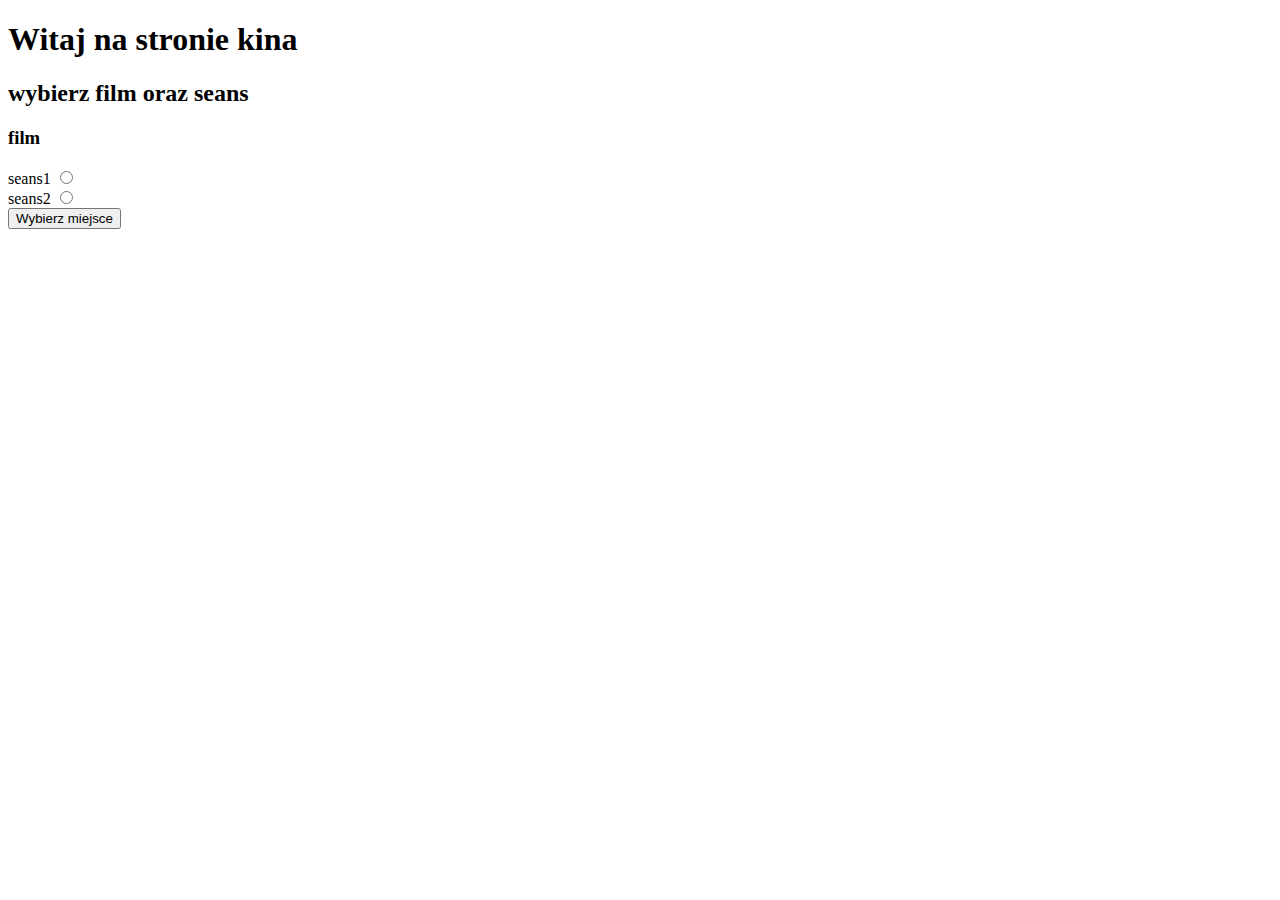
==== index.html @ d93f4777 "first commit" ====
<!DOCTYPE html>
<html lang="pl">
<head>
    <meta charset="UTF-8">
    <title>Strona Główna</title>
    <link rel="stylesheet" href="style.css">
</head>
<body>
    <header><h1>Witaj na stronie kina</h1></header>
    <main>
        <h2>wybierz film oraz seans</h2>
        <form action="parter.html" method="get" name="film">
            <h3>film</h3>
            <div class="film">seans1 <input type="radio" name="seans" value="1"></div>
            <div class="film">seans2 <input type="radio" name="seans" value="2"></div>
            <button type="submit">Wybierz miejsce</button>
        </form>
    </main>
</body>
<script>
    
</script>
</html>
---- style.css ----
table,
th,
td {
  border: 2px solid orange;
  border-collapse: collapse;
}
.container {
  display: flex;
  align-items: right;
  justify-content: right;
}
.center {
  align-self: center;
}
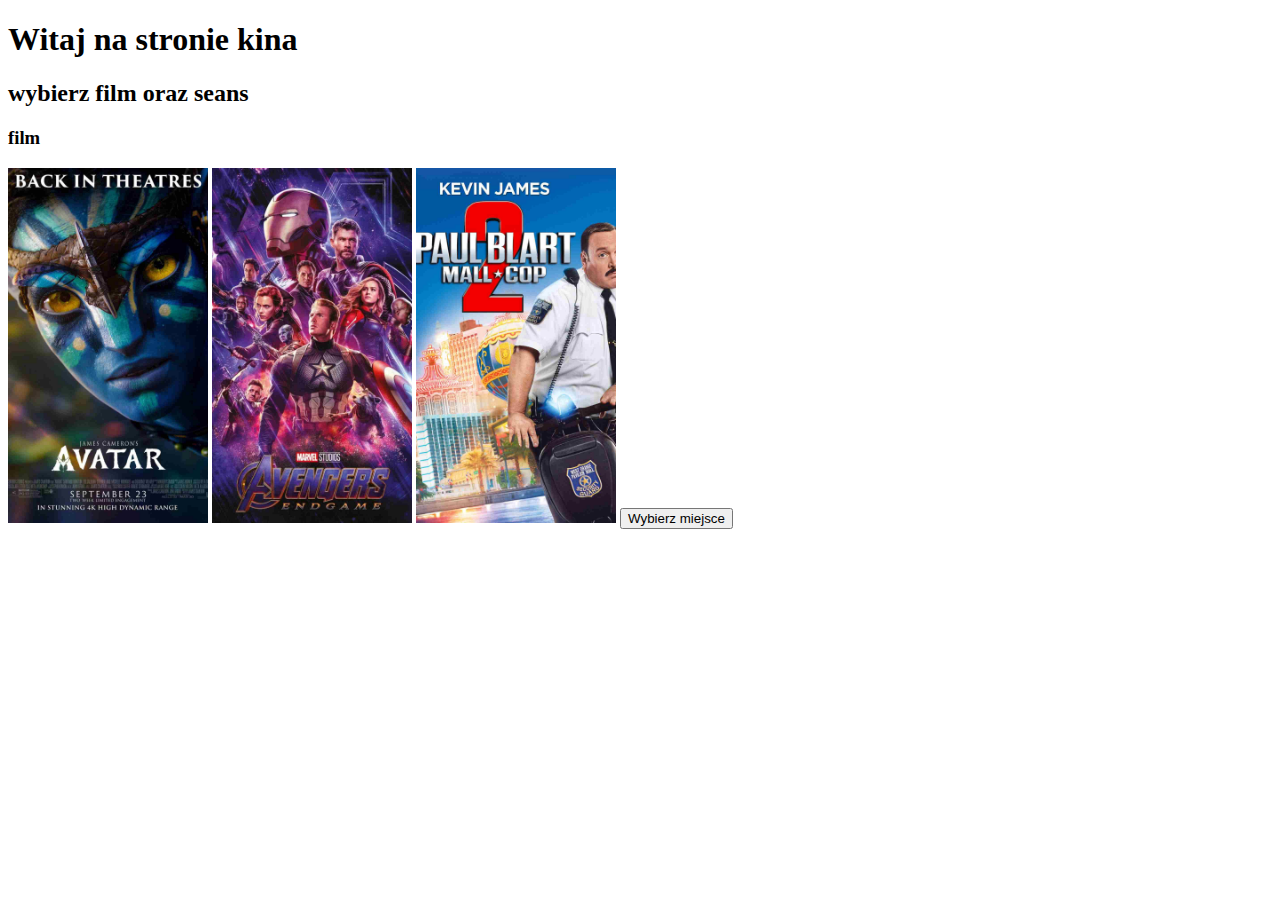
==== commit c0f62c66: "wybór seansu" ====
--- a/index.html
+++ b/index.html
@@ -1,23 +1,59 @@
 <!DOCTYPE html>
 <html lang="pl">
+
 <head>
     <meta charset="UTF-8">
     <title>Strona Główna</title>
     <link rel="stylesheet" href="style.css">
 </head>
+
 <body>
-    <header><h1>Witaj na stronie kina</h1></header>
+    <header>
+        <h1>Witaj na stronie kina</h1>
+    </header>
     <main>
         <h2>wybierz film oraz seans</h2>
-        <form action="parter.html" method="get" name="film">
+        <form action="parter.html" method="get" name="film" id="form" onchange="zaznaczone()">
             <h3>film</h3>
-            <div class="film">seans1 <input type="radio" name="seans" value="1"></div>
-            <div class="film">seans2 <input type="radio" name="seans" value="2"></div>
+            <label for="img1"><img class="img" src="avatar.jpg" id="d1" /></label>
+            <label for="img2"><img class="img" src="endgame.jpg" id="d2" /></label>
+            <label for="img3"><img class="img" src="mallcop.jpg" id="d3" /></label>
+            <input type="radio" name="seans" id="img1" value="1" hidden>
+            <input type="radio" name="seans" id="img2" value="2" hidden>
+            <input type="radio" name="seans" id="img3" value="3" hidden>
             <button type="submit">Wybierz miejsce</button>
         </form>
     </main>
 </body>
 <script>
-    
+    function zaznaczone() {
+        let wartosc = document.forms.film.seans.value
+        let zdj1 = document.getElementById('d1')
+        let zdj2 = document.getElementById('d2')
+        let zdj3 = document.getElementById('d3')
+        zdj1.style.transform = "";
+        zdj2.style.transform = "";
+        zdj3.style.transform = "";
+
+        switch (wartosc) {
+            case '1':
+
+                zdj1.style.transform = "scale(1.1)";
+                break;
+            case '2':
+
+                zdj2.style.transform = "scale(1.1)";
+                break;
+            case '3':
+
+                zdj3.style.transform = "scale(1.1)";
+                break;
+
+            default:
+                break;
+        }
+    }
+
 </script>
+
 </html>--- a/style.css
+++ b/style.css
@@ -1,14 +1,16 @@
-table,
-th,
-td {
-  border: 2px solid orange;
-  border-collapse: collapse;
-}
-.container {
-  display: flex;
-  align-items: right;
-  justify-content: right;
-}
-.center {
-  align-self: center;
-}
+table,
+th,
+td {
+  border: 2px solid orange;
+  border-collapse: collapse;
+}
+
+#suma {
+  display: inline;
+}
+
+img {
+  width: 200px;
+  height: auto;
+  transition: transform 0.5s;
+}/*# sourceMappingURL=style.css.map */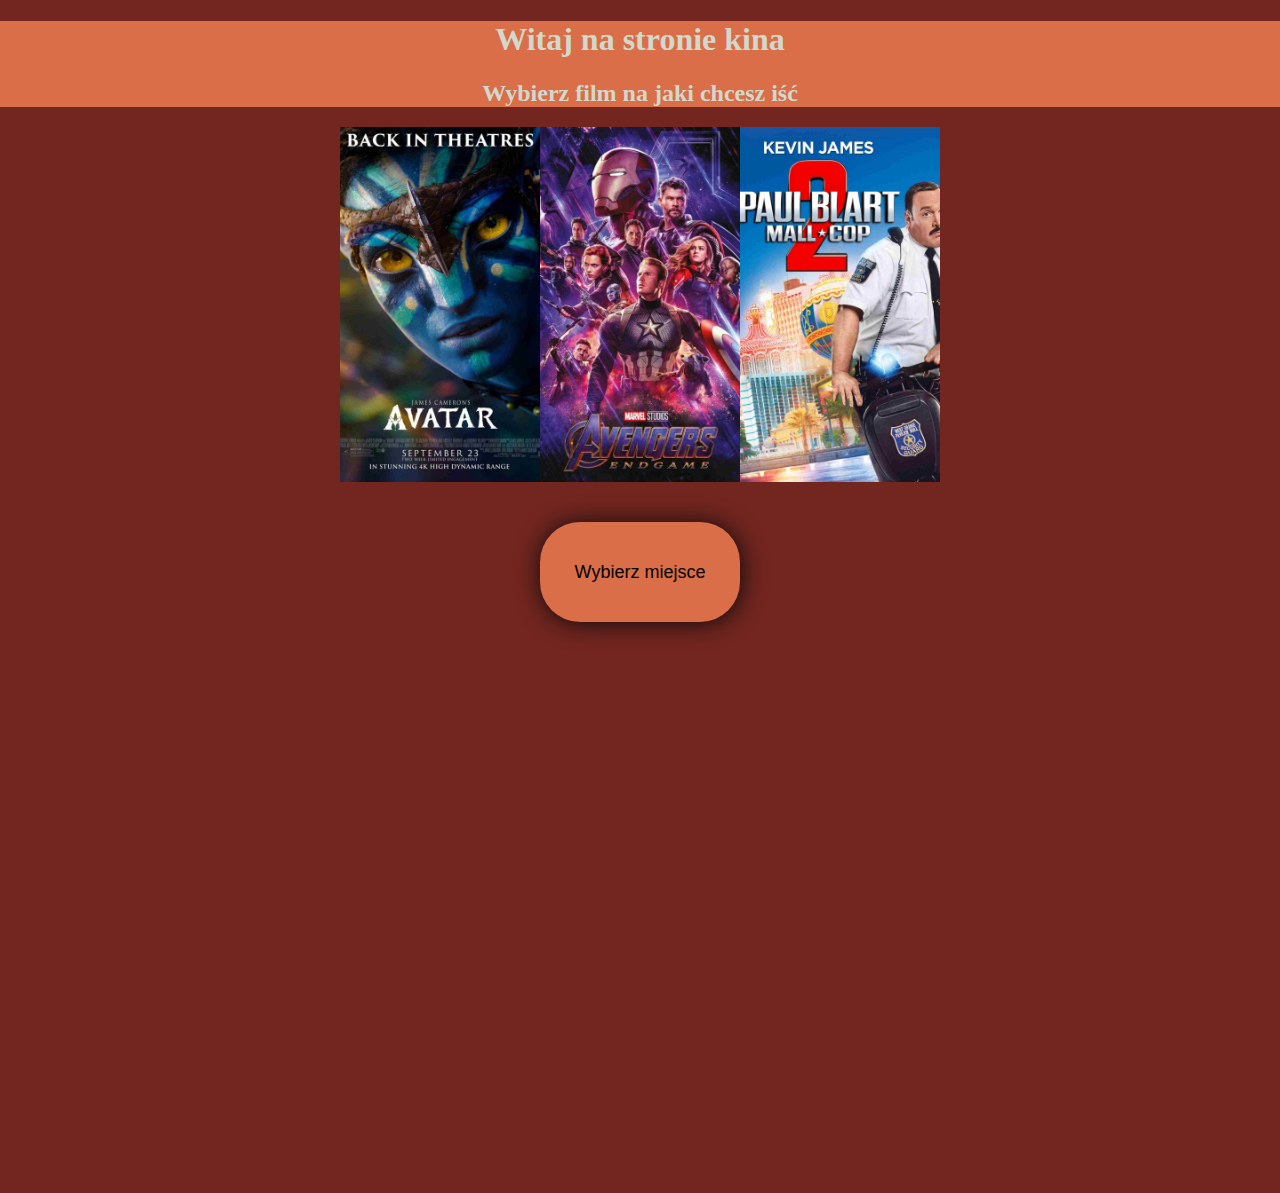
==== commit 345eeead: "dodano css" ====
--- a/index.html
+++ b/index.html
@@ -10,18 +10,18 @@
 <body>
     <header>
         <h1>Witaj na stronie kina</h1>
+        <h2>Wybierz film na jaki chcesz iść</h2>
     </header>
     <main>
-        <h2>wybierz film oraz seans</h2>
-        <form action="parter.html" method="get" name="film" id="form" onchange="zaznaczone()">
-            <h3>film</h3>
+        <form action="parter.html" method="get" name="film" id="form" onchange="zaznaczone()"
+            onsubmit="return checkform(this)">
             <label for="img1"><img class="img" src="avatar.jpg" id="d1" /></label>
             <label for="img2"><img class="img" src="endgame.jpg" id="d2" /></label>
             <label for="img3"><img class="img" src="mallcop.jpg" id="d3" /></label>
             <input type="radio" name="seans" id="img1" value="1" hidden>
             <input type="radio" name="seans" id="img2" value="2" hidden>
             <input type="radio" name="seans" id="img3" value="3" hidden>
-            <button type="submit">Wybierz miejsce</button>
+            <button type="submit" class="wyslij">Wybierz miejsce</button>
         </form>
     </main>
 </body>
--- a/style.css
+++ b/style.css
@@ -1,16 +1,129 @@
+/* Color Theme Swatches in Hex */
+.The-Driver-1-hex {
+  color: #0a0a0d;
+}
+.The-Driver-2-hex {
+  color: #d2d9cc;
+}
+.The-Driver-3-hex {
+  color: #d97a43;
+}
+.The-Driver-4-hex {
+  color: #d96e48;
+}
+.The-Driver-5-hex {
+  color: #73261f;
+}
+.container {
+  display: grid;
+}
+body {
+  margin: 0;
+  padding: 0;
+  background-color: #73261f;
+  color: #d2d9cc;
+}
+header {
+  text-align: center;
+  background-color: #d96e48;
+}
+#form {
+  display: grid;
+  justify-self: center;
+  justify-content: center;
+  align-self: center;
+  align-content: center;
+  grid-template-columns: 1fr 1fr 1fr;
+  grid-template-rows: 1fr 1fr 1fr;
+}
+label {
+  display: grid;
+  justify-self: center;
+  justify-content: center;
+  align-self: center;
+  align-content: center;
+}
+
+.wyslij {
+  grid-row: 2;
+  grid-column: 2;
+  background-color: #d96e48;
+  box-shadow: 1px 1px 24px 0px #0a0a0d;
+  border: none;
+  margin-top: 40px;
+  height: 100px;
+  border-radius: 40px;
+  font-size: large;
+}
+
+#miejsca_p {
+  width: 50%;
+  display: grid;
+  justify-self: center;
+  justify-content: center;
+  align-self: center;
+  align-content: center;
+  grid-template-columns: 1fr 1fr 1fr 1fr 1fr 1fr;
+}
+#miejsca_b {
+  width: 50%;
+  display: grid;
+  justify-self: center;
+  justify-content: center;
+  align-self: center;
+  align-content: center;
+  grid-template-columns: 1fr 1fr 1fr 1fr 1fr;
+}
+#koszyk {
+  margin: 30px;
+  display: flex;
+  justify-content: center;
+  align-content: center;
+}
+.select {
+  margin: 30px;
+  display: flex;
+  justify-content: center;
+  align-content: center;
+}
+.wyslij_sel {
+  text-align: center;
+  background-color: #d96e48;
+  box-shadow: 1px 1px 24px 0px #0a0a0d;
+  border: none;
+  margin-top: 40px;
+  flex-basis: 30%;
+  border-radius: 40px;
+  font-size: large;
+}
+.platnosc {
+  text-align: center;
+  background-color: #d96e48;
+  box-shadow: 1px 1px 24px 0px #0a0a0d;
+  border: none;
+  height: 100px;
+  margin-top: 40px;
+  flex-basis: 30%;
+  border-radius: 40px;
+  font-size: large;
+}
+#bilety {
+  display: grid;
+}
+.bilety {
+}
+
 table,
 th,
 td {
-  border: 2px solid orange;
+  border: 2px solid #d96e48;
   border-collapse: collapse;
 }
-
 #suma {
   display: inline;
 }
-
 img {
   width: 200px;
   height: auto;
   transition: transform 0.5s;
-}/*# sourceMappingURL=style.css.map */+}
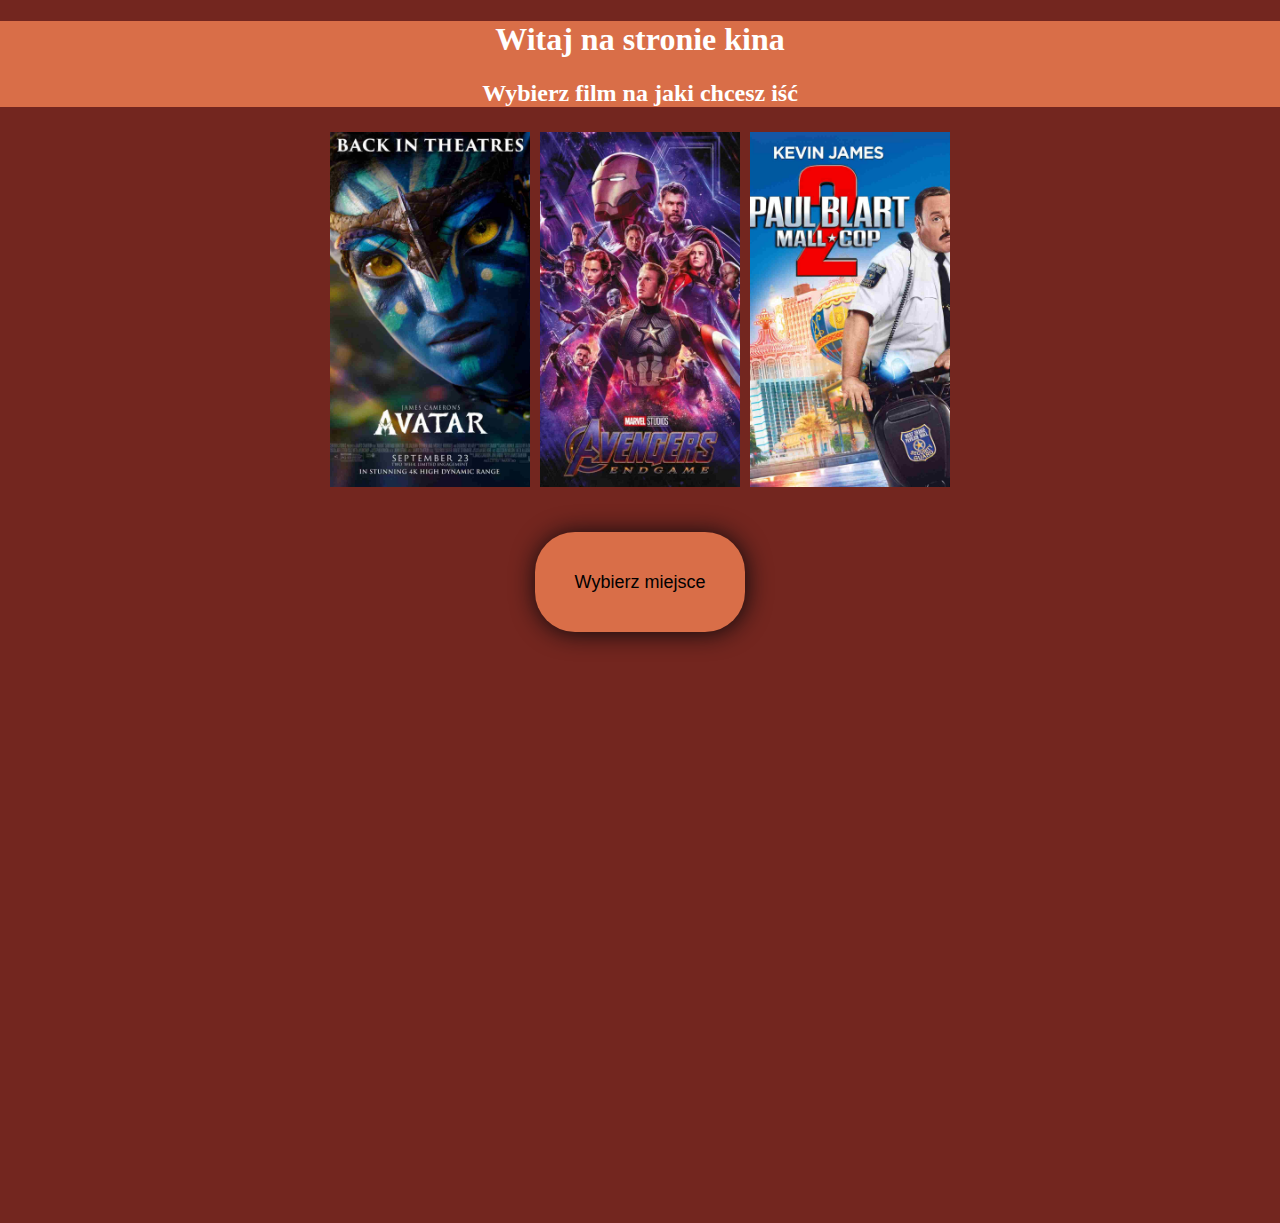
==== commit f6e79ffd: "aktualizacja" ====
--- a/index.html
+++ b/index.html
@@ -13,8 +13,7 @@
         <h2>Wybierz film na jaki chcesz iść</h2>
     </header>
     <main>
-        <form action="parter.html" method="get" name="film" id="form" onchange="zaznaczone()"
-            onsubmit="return checkform(this)">
+        <form action="parter.html" method="get" name="film" id="form" onchange="zaznaczone()">
             <label for="img1"><img class="img" src="avatar.jpg" id="d1" /></label>
             <label for="img2"><img class="img" src="endgame.jpg" id="d2" /></label>
             <label for="img3"><img class="img" src="mallcop.jpg" id="d3" /></label>
--- a/style.css
+++ b/style.css
@@ -21,7 +21,7 @@
   margin: 0;
   padding: 0;
   background-color: #73261f;
-  color: #d2d9cc;
+  color: white;
 }
 header {
   text-align: center;
@@ -74,6 +74,24 @@
   align-content: center;
   grid-template-columns: 1fr 1fr 1fr 1fr 1fr;
 }
+label {
+  position: relative;
+  cursor: pointer;
+  padding: 5px;
+  font-size: 22px;
+}
+label:hover {
+  background-color: #d96e48;
+  transition: background-color 0.3s;
+}
+.check_p{
+  height: 25px;
+  width: 25px;
+}
+.check_b{
+  height: 25px;
+  width: 25px;
+}
 #koszyk {
   margin: 30px;
   display: flex;
@@ -108,14 +126,39 @@
   font-size: large;
 }
 #bilety {
-  display: grid;
+  display: flex;
+  flex-wrap: wrap;
+  justify-content: center;
+}
+#bilety>h2 {
+  text-align: center;
+  flex-basis: 100%;
 }
 .bilety {
+  display: flex;
+  flex-wrap: wrap;
+  align-content: center;
+  justify-content: center;
+  width: 150px;
+  padding: 5px;
+  margin: 10px;
+  border: 1px solid #d96e48;
+}
+.bilety>label{
+  display: flex;
+  cursor: pointer;
+  font-size: 22px;
+}
+.bilety>label>input{
+  height: 25px;
+  width: 25px;
+  border-radius: 50%;
 }
 
 table,
 th,
 td {
+  font-size: large;
   border: 2px solid #d96e48;
   border-collapse: collapse;
 }
